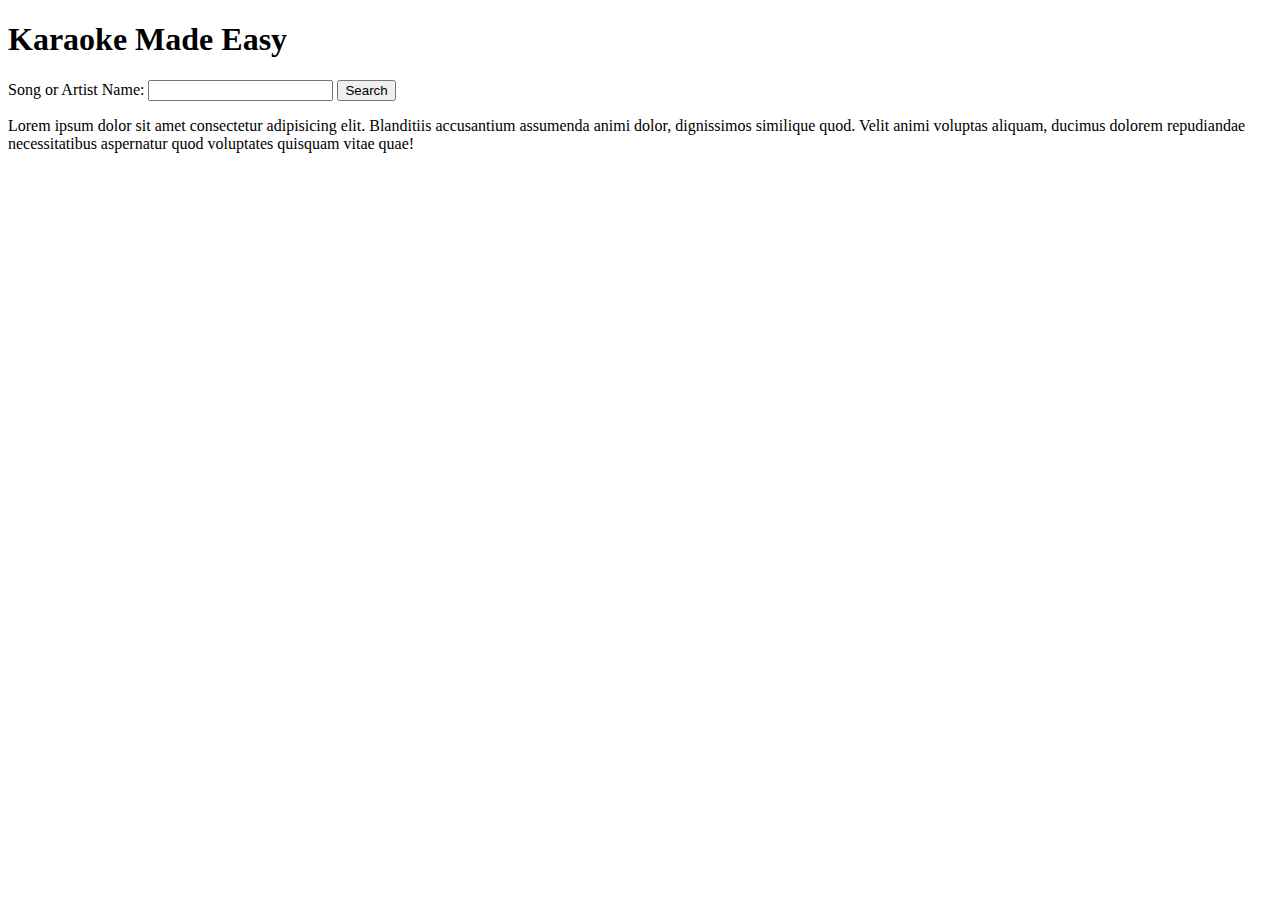
==== index.html @ cf3f62a9 "search button handler works with api and appends data" ====
<!DOCTYPE html>
<html lang="en">
  <head>
    <meta charset="UTF-8" />
    <meta http-equiv="X-UA-Compatible" content="IE=edge" />
    <meta name="viewport" content="width=device-width, initial-scale=1.0" />
    <title>Karaoke Web App</title>
    <link rel="stylesheet" href="assets/css/style.css" />
  </head>
  <body>
    <h1>Karaoke Made Easy</h1>
    <!--searchable form for artist-->
    <form>
      <label for="artist">Song or Artist Name:</label>
      <input name="artist" type="text" id="search-field" />
      <button type="submit" id="search">Search</button>
    </form>
    <!--list of songs displayed by search api-->
    <div>
      <ul id="song-list">
      </ul>
    </div>
    <!--lyrics from lyric api-->
    <div>
      <p>
        Lorem ipsum dolor sit amet consectetur adipisicing elit. Blanditiis
        accusantium assumenda animi dolor, dignissimos similique quod. Velit
        animi voluptas aliquam, ducimus dolorem repudiandae necessitatibus
        aspernatur quod voluptates quisquam vitae quae!
      </p>
    </div>
    <script type="text/javascript" src="config.js"></script>
    <script src="assets/js/homepage.js"></script>
  </body>
</html>
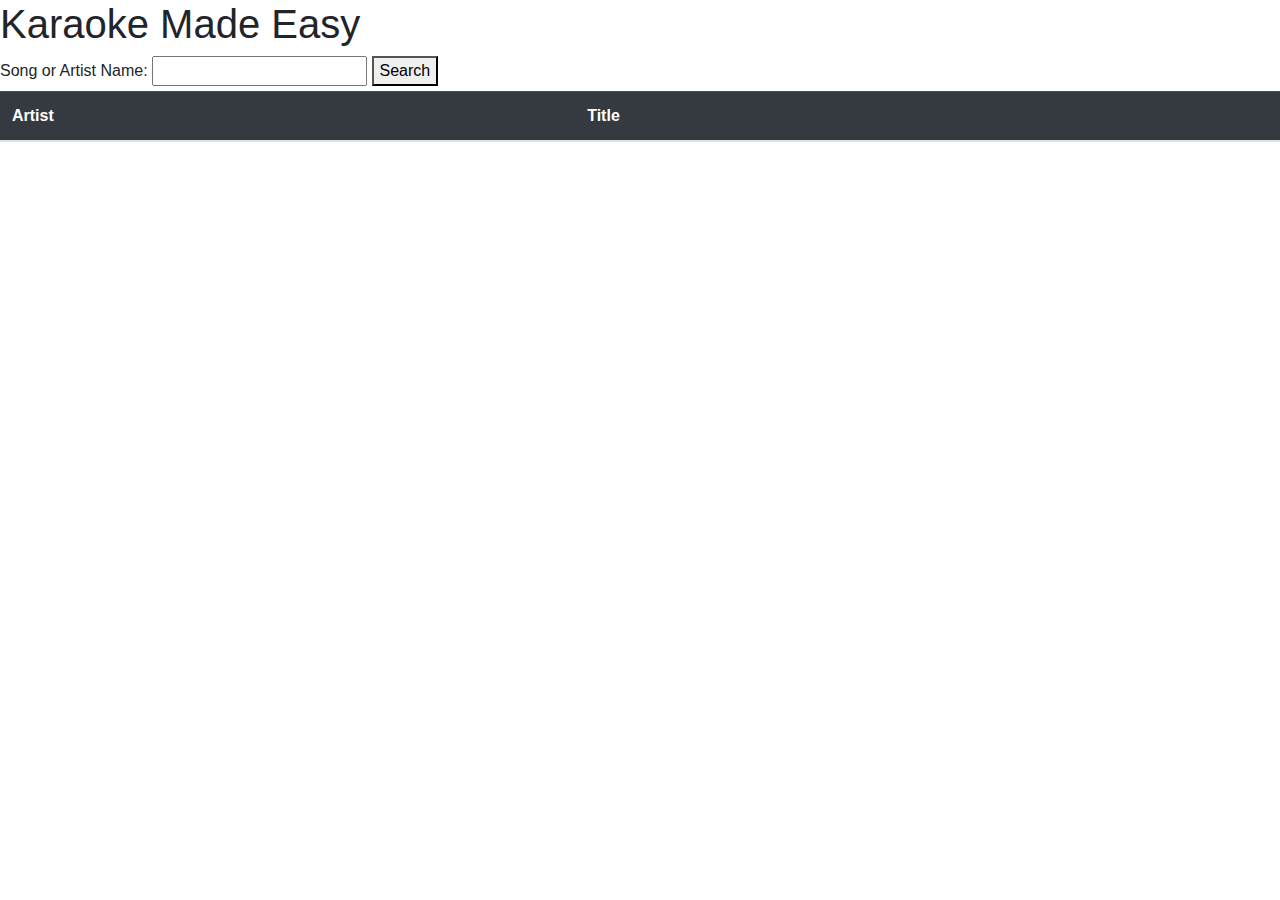
==== commit 4ff04e5d: "Display the results in a table grid" ====
--- a/index.html
+++ b/index.html
@@ -5,7 +5,11 @@
     <meta http-equiv="X-UA-Compatible" content="IE=edge" />
     <meta name="viewport" content="width=device-width, initial-scale=1.0" />
     <title>Karaoke Web App</title>
+
+    <link rel="stylesheet" href="https://cdnjs.cloudflare.com/ajax/libs/twitter-bootstrap/4.3.1/css/bootstrap.min.css">
+
     <link rel="stylesheet" href="assets/css/style.css" />
+    
   </head>
   <body>
     <h1>Karaoke Made Easy</h1>
@@ -15,20 +19,48 @@
       <input name="artist" type="text" id="search-field" />
       <button type="submit" id="search">Search</button>
     </form>
-    <!--list of songs displayed by search api-->
+    <!--list of songs displayed by search api
     <div>
       <ul id="song-list">
       </ul>
     </div>
+    -->
+
+
+    <table class="table table-cillapsed table-striped">
+      <thead class="table-dark">
+        <tr>
+          <th>Artist</th>
+          <th>Title</th>
+          <th></th>
+        </tr>
+      </thead>
+      <tbody></tbody>
+    </table>
+  
+
+    <!--search history -->
+    <div id="search-history">
+    </div>
     <!--lyrics from lyric api-->
     <div>
-      <p>
-        Lorem ipsum dolor sit amet consectetur adipisicing elit. Blanditiis
-        accusantium assumenda animi dolor, dignissimos similique quod. Velit
-        animi voluptas aliquam, ducimus dolorem repudiandae necessitatibus
-        aspernatur quod voluptates quisquam vitae quae!
+      <p id="result">
       </p>
     </div>
+
+    <!-- add bootstrap grid container here with rows and columns
+    <div class="container" id="song_grid">
+      <div class="row">
+        <textarea id="artist" class="col-md-2"></textarea>
+        <textarea id="title" class="col-md-9" ></textarea>
+        <button col-md-1>Select</button>
+      </div>
+    </div>
+    -->
+
+    <script src="https://cdnjs.cloudflare.com/ajax/libs/jquery/3.4.1/jquery.min.js"></script>
+    <script src="https://cdnjs.cloudflare.com/ajax/libs/popper.js/1.15.0/umd/popper.min.js"></script>
+    <script src="https://cdnjs.cloudflare.com/ajax/libs/twitter-bootstrap/4.3.1/js/bootstrap.min.js"></script>
     <script type="text/javascript" src="config.js"></script>
     <script src="assets/js/homepage.js"></script>
   </body>
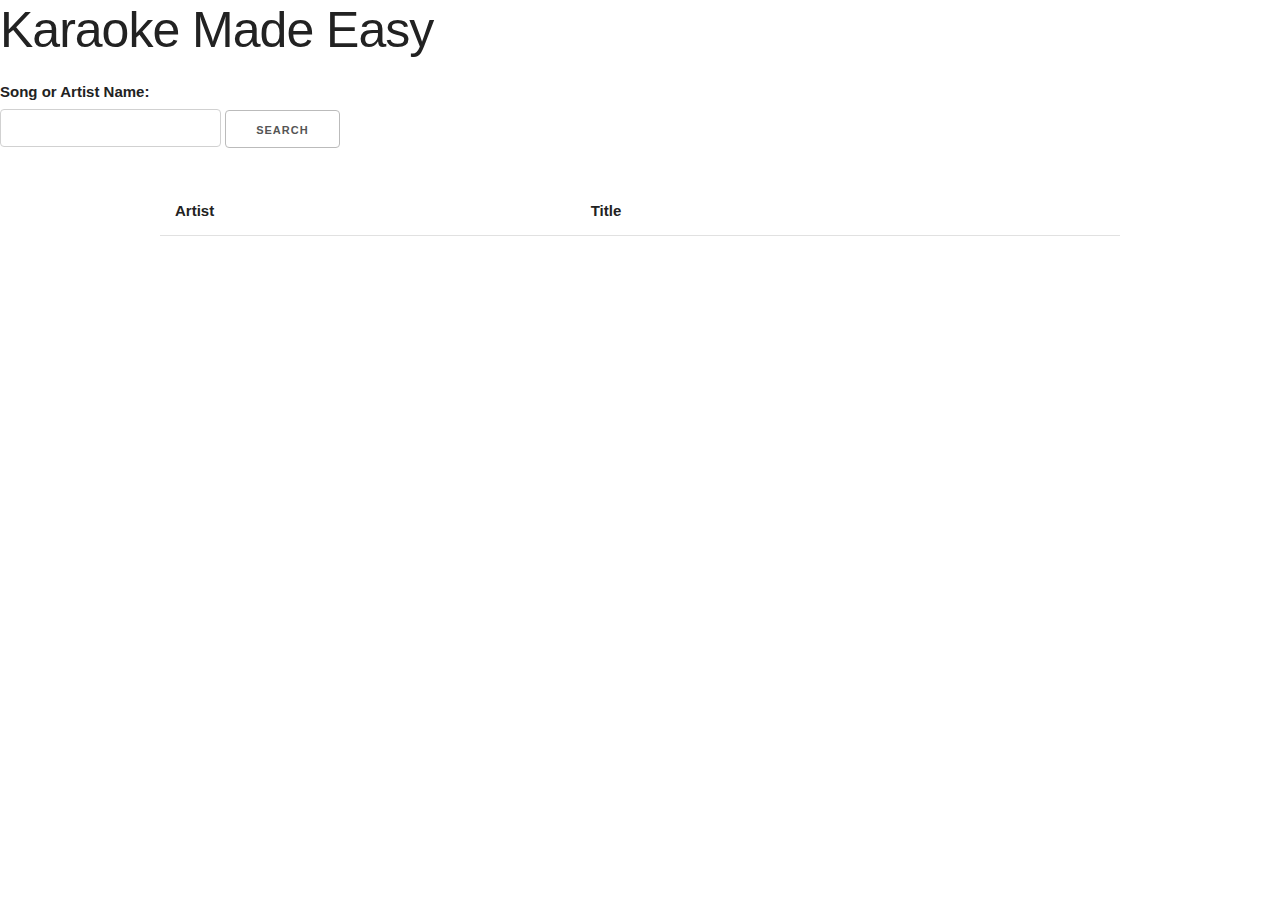
==== commit bf57fc7c: "use skeleton CSS" ====
--- a/index.html
+++ b/index.html
@@ -6,8 +6,8 @@
     <meta name="viewport" content="width=device-width, initial-scale=1.0" />
     <title>Karaoke Web App</title>
 
-    <link rel="stylesheet" href="https://cdnjs.cloudflare.com/ajax/libs/twitter-bootstrap/4.3.1/css/bootstrap.min.css">
-
+    <link rel="stylesheet" href="assets/css/normalize.css" />
+    <link rel="stylesheet" href="assets/css/skeleton.css" />
     <link rel="stylesheet" href="assets/css/style.css" />
     
   </head>
@@ -26,18 +26,23 @@
     </div>
     -->
 
-
-    <table class="table table-cillapsed table-striped">
-      <thead class="table-dark">
-        <tr>
-          <th>Artist</th>
-          <th>Title</th>
-          <th></th>
-        </tr>
-      </thead>
-      <tbody></tbody>
-    </table>
-  
+    <div class="container">
+      <div class="row">
+        <div class="twelve columns">
+          <!--table to use the full 12 column width and odd background color-->
+          <table class="u-full-width odd-background-color">
+            <thead>
+              <tr>
+                <th>Artist</th>
+                <th>Title</th>
+                <th></th>
+              </tr>
+            </thead>
+            <tbody></tbody>
+          </table>
+        </div>
+      </div>
+    </div>
 
     <!--search history -->
     <div id="search-history">
@@ -48,16 +53,6 @@
       </p>
     </div>
 
-    <!-- add bootstrap grid container here with rows and columns
-    <div class="container" id="song_grid">
-      <div class="row">
-        <textarea id="artist" class="col-md-2"></textarea>
-        <textarea id="title" class="col-md-9" ></textarea>
-        <button col-md-1>Select</button>
-      </div>
-    </div>
-    -->
-
     <script src="https://cdnjs.cloudflare.com/ajax/libs/jquery/3.4.1/jquery.min.js"></script>
     <script src="https://cdnjs.cloudflare.com/ajax/libs/popper.js/1.15.0/umd/popper.min.js"></script>
     <script src="https://cdnjs.cloudflare.com/ajax/libs/twitter-bootstrap/4.3.1/js/bootstrap.min.js"></script>
--- a/assets/css/skeleton.css
+++ b/assets/css/skeleton.css
@@ -0,0 +1,418 @@
+/*
+* Skeleton V2.0.4
+* Copyright 2014, Dave Gamache
+* www.getskeleton.com
+* Free to use under the MIT license.
+* http://www.opensource.org/licenses/mit-license.php
+* 12/29/2014
+*/
+
+
+/* Table of contents
+––––––––––––––––––––––––––––––––––––––––––––––––––
+- Grid
+- Base Styles
+- Typography
+- Links
+- Buttons
+- Forms
+- Lists
+- Code
+- Tables
+- Spacing
+- Utilities
+- Clearing
+- Media Queries
+*/
+
+
+/* Grid
+–––––––––––––––––––––––––––––––––––––––––––––––––– */
+.container {
+  position: relative;
+  width: 100%;
+  max-width: 960px;
+  margin: 0 auto;
+  padding: 0 20px;
+  box-sizing: border-box; }
+.column,
+.columns {
+  width: 100%;
+  float: left;
+  box-sizing: border-box; }
+
+/* For devices larger than 400px */
+@media (min-width: 400px) {
+  .container {
+    width: 85%;
+    padding: 0; }
+}
+
+/* For devices larger than 550px */
+@media (min-width: 550px) {
+  .container {
+    width: 80%; }
+  .column,
+  .columns {
+    margin-left: 4%; }
+  .column:first-child,
+  .columns:first-child {
+    margin-left: 0; }
+
+  .one.column,
+  .one.columns                    { width: 4.66666666667%; }
+  .two.columns                    { width: 13.3333333333%; }
+  .three.columns                  { width: 22%;            }
+  .four.columns                   { width: 30.6666666667%; }
+  .five.columns                   { width: 39.3333333333%; }
+  .six.columns                    { width: 48%;            }
+  .seven.columns                  { width: 56.6666666667%; }
+  .eight.columns                  { width: 65.3333333333%; }
+  .nine.columns                   { width: 74.0%;          }
+  .ten.columns                    { width: 82.6666666667%; }
+  .eleven.columns                 { width: 91.3333333333%; }
+  .twelve.columns                 { width: 100%; margin-left: 0; }
+
+  .one-third.column               { width: 30.6666666667%; }
+  .two-thirds.column              { width: 65.3333333333%; }
+
+  .one-half.column                { width: 48%; }
+
+  /* Offsets */
+  .offset-by-one.column,
+  .offset-by-one.columns          { margin-left: 8.66666666667%; }
+  .offset-by-two.column,
+  .offset-by-two.columns          { margin-left: 17.3333333333%; }
+  .offset-by-three.column,
+  .offset-by-three.columns        { margin-left: 26%;            }
+  .offset-by-four.column,
+  .offset-by-four.columns         { margin-left: 34.6666666667%; }
+  .offset-by-five.column,
+  .offset-by-five.columns         { margin-left: 43.3333333333%; }
+  .offset-by-six.column,
+  .offset-by-six.columns          { margin-left: 52%;            }
+  .offset-by-seven.column,
+  .offset-by-seven.columns        { margin-left: 60.6666666667%; }
+  .offset-by-eight.column,
+  .offset-by-eight.columns        { margin-left: 69.3333333333%; }
+  .offset-by-nine.column,
+  .offset-by-nine.columns         { margin-left: 78.0%;          }
+  .offset-by-ten.column,
+  .offset-by-ten.columns          { margin-left: 86.6666666667%; }
+  .offset-by-eleven.column,
+  .offset-by-eleven.columns       { margin-left: 95.3333333333%; }
+
+  .offset-by-one-third.column,
+  .offset-by-one-third.columns    { margin-left: 34.6666666667%; }
+  .offset-by-two-thirds.column,
+  .offset-by-two-thirds.columns   { margin-left: 69.3333333333%; }
+
+  .offset-by-one-half.column,
+  .offset-by-one-half.columns     { margin-left: 52%; }
+
+}
+
+
+/* Base Styles
+–––––––––––––––––––––––––––––––––––––––––––––––––– */
+/* NOTE
+html is set to 62.5% so that all the REM measurements throughout Skeleton
+are based on 10px sizing. So basically 1.5rem = 15px :) */
+html {
+  font-size: 62.5%; }
+body {
+  font-size: 1.5em; /* currently ems cause chrome bug misinterpreting rems on body element */
+  line-height: 1.6;
+  font-weight: 400;
+  font-family: "Raleway", "HelveticaNeue", "Helvetica Neue", Helvetica, Arial, sans-serif;
+  color: #222; }
+
+
+/* Typography
+–––––––––––––––––––––––––––––––––––––––––––––––––– */
+h1, h2, h3, h4, h5, h6 {
+  margin-top: 0;
+  margin-bottom: 2rem;
+  font-weight: 300; }
+h1 { font-size: 4.0rem; line-height: 1.2;  letter-spacing: -.1rem;}
+h2 { font-size: 3.6rem; line-height: 1.25; letter-spacing: -.1rem; }
+h3 { font-size: 3.0rem; line-height: 1.3;  letter-spacing: -.1rem; }
+h4 { font-size: 2.4rem; line-height: 1.35; letter-spacing: -.08rem; }
+h5 { font-size: 1.8rem; line-height: 1.5;  letter-spacing: -.05rem; }
+h6 { font-size: 1.5rem; line-height: 1.6;  letter-spacing: 0; }
+
+/* Larger than phablet */
+@media (min-width: 550px) {
+  h1 { font-size: 5.0rem; }
+  h2 { font-size: 4.2rem; }
+  h3 { font-size: 3.6rem; }
+  h4 { font-size: 3.0rem; }
+  h5 { font-size: 2.4rem; }
+  h6 { font-size: 1.5rem; }
+}
+
+p {
+  margin-top: 0; }
+
+
+/* Links
+–––––––––––––––––––––––––––––––––––––––––––––––––– */
+a {
+  color: #1EAEDB; }
+a:hover {
+  color: #0FA0CE; }
+
+
+/* Buttons
+–––––––––––––––––––––––––––––––––––––––––––––––––– */
+.button,
+button,
+input[type="submit"],
+input[type="reset"],
+input[type="button"] {
+  display: inline-block;
+  height: 38px;
+  padding: 0 30px;
+  color: #555;
+  text-align: center;
+  font-size: 11px;
+  font-weight: 600;
+  line-height: 38px;
+  letter-spacing: .1rem;
+  text-transform: uppercase;
+  text-decoration: none;
+  white-space: nowrap;
+  background-color: transparent;
+  border-radius: 4px;
+  border: 1px solid #bbb;
+  cursor: pointer;
+  box-sizing: border-box; }
+.button:hover,
+button:hover,
+input[type="submit"]:hover,
+input[type="reset"]:hover,
+input[type="button"]:hover,
+.button:focus,
+button:focus,
+input[type="submit"]:focus,
+input[type="reset"]:focus,
+input[type="button"]:focus {
+  color: #333;
+  border-color: #888;
+  outline: 0; }
+.button.button-primary,
+button.button-primary,
+input[type="submit"].button-primary,
+input[type="reset"].button-primary,
+input[type="button"].button-primary {
+  color: #FFF;
+  background-color: #33C3F0;
+  border-color: #33C3F0; }
+.button.button-primary:hover,
+button.button-primary:hover,
+input[type="submit"].button-primary:hover,
+input[type="reset"].button-primary:hover,
+input[type="button"].button-primary:hover,
+.button.button-primary:focus,
+button.button-primary:focus,
+input[type="submit"].button-primary:focus,
+input[type="reset"].button-primary:focus,
+input[type="button"].button-primary:focus {
+  color: #FFF;
+  background-color: #1EAEDB;
+  border-color: #1EAEDB; }
+
+
+/* Forms
+–––––––––––––––––––––––––––––––––––––––––––––––––– */
+input[type="email"],
+input[type="number"],
+input[type="search"],
+input[type="text"],
+input[type="tel"],
+input[type="url"],
+input[type="password"],
+textarea,
+select {
+  height: 38px;
+  padding: 6px 10px; /* The 6px vertically centers text on FF, ignored by Webkit */
+  background-color: #fff;
+  border: 1px solid #D1D1D1;
+  border-radius: 4px;
+  box-shadow: none;
+  box-sizing: border-box; }
+/* Removes awkward default styles on some inputs for iOS */
+input[type="email"],
+input[type="number"],
+input[type="search"],
+input[type="text"],
+input[type="tel"],
+input[type="url"],
+input[type="password"],
+textarea {
+  -webkit-appearance: none;
+     -moz-appearance: none;
+          appearance: none; }
+textarea {
+  min-height: 65px;
+  padding-top: 6px;
+  padding-bottom: 6px; }
+input[type="email"]:focus,
+input[type="number"]:focus,
+input[type="search"]:focus,
+input[type="text"]:focus,
+input[type="tel"]:focus,
+input[type="url"]:focus,
+input[type="password"]:focus,
+textarea:focus,
+select:focus {
+  border: 1px solid #33C3F0;
+  outline: 0; }
+label,
+legend {
+  display: block;
+  margin-bottom: .5rem;
+  font-weight: 600; }
+fieldset {
+  padding: 0;
+  border-width: 0; }
+input[type="checkbox"],
+input[type="radio"] {
+  display: inline; }
+label > .label-body {
+  display: inline-block;
+  margin-left: .5rem;
+  font-weight: normal; }
+
+
+/* Lists
+–––––––––––––––––––––––––––––––––––––––––––––––––– */
+ul {
+  list-style: circle inside; }
+ol {
+  list-style: decimal inside; }
+ol, ul {
+  padding-left: 0;
+  margin-top: 0; }
+ul ul,
+ul ol,
+ol ol,
+ol ul {
+  margin: 1.5rem 0 1.5rem 3rem;
+  font-size: 90%; }
+li {
+  margin-bottom: 1rem; }
+
+
+/* Code
+–––––––––––––––––––––––––––––––––––––––––––––––––– */
+code {
+  padding: .2rem .5rem;
+  margin: 0 .2rem;
+  font-size: 90%;
+  white-space: nowrap;
+  background: #F1F1F1;
+  border: 1px solid #E1E1E1;
+  border-radius: 4px; }
+pre > code {
+  display: block;
+  padding: 1rem 1.5rem;
+  white-space: pre; }
+
+
+/* Tables
+–––––––––––––––––––––––––––––––––––––––––––––––––– */
+th,
+td {
+  padding: 12px 15px;
+  text-align: left;
+  border-bottom: 1px solid #E1E1E1; }
+th:first-child,
+td:first-child {
+  padding-left: 0; }
+th:last-child,
+td:last-child {
+  padding-right: 0; }
+
+
+/* Spacing
+–––––––––––––––––––––––––––––––––––––––––––––––––– */
+button,
+.button {
+  margin-bottom: 1rem; }
+input,
+textarea,
+select,
+fieldset {
+  margin-bottom: 1.5rem; }
+pre,
+blockquote,
+dl,
+figure,
+table,
+p,
+ul,
+ol,
+form {
+  margin-bottom: 2.5rem; }
+
+
+/* Utilities
+–––––––––––––––––––––––––––––––––––––––––––––––––– */
+.u-full-width {
+  width: 100%;
+  box-sizing: border-box; }
+.u-max-full-width {
+  max-width: 100%;
+  box-sizing: border-box; }
+.u-pull-right {
+  float: right; }
+.u-pull-left {
+  float: left; }
+
+
+/* Misc
+–––––––––––––––––––––––––––––––––––––––––––––––––– */
+hr {
+  margin-top: 3rem;
+  margin-bottom: 3.5rem;
+  border-width: 0;
+  border-top: 1px solid #E1E1E1; }
+
+
+/* Clearing
+–––––––––––––––––––––––––––––––––––––––––––––––––– */
+
+/* Self Clearing Goodness */
+.container:after,
+.row:after,
+.u-cf {
+  content: "";
+  display: table;
+  clear: both; }
+
+
+/* Media Queries
+–––––––––––––––––––––––––––––––––––––––––––––––––– */
+/*
+Note: The best way to structure the use of media queries is to create the queries
+near the relevant code. For example, if you wanted to change the styles for buttons
+on small devices, paste the mobile query code up in the buttons section and style it
+there.
+*/
+
+
+/* Larger than mobile */
+@media (min-width: 400px) {}
+
+/* Larger than phablet (also point when grid becomes active) */
+@media (min-width: 550px) {}
+
+/* Larger than tablet */
+@media (min-width: 750px) {}
+
+/* Larger than desktop */
+@media (min-width: 1000px) {}
+
+/* Larger than Desktop HD */
+@media (min-width: 1200px) {}
--- a/assets/css/style.css
+++ b/assets/css/style.css
@@ -0,0 +1,16 @@
+body{
+    font-family:'Franklin Gothic Medium', 'Arial Narrow', Arial, sans-serif;
+}
+
+/* change back color for every odd row */
+.odd-background-color tbody > tr:nth-of-type(odd) {
+    background-color: #eeeeee;
+}
+
+/* restore the padding removed by skeleton*/
+.odd-background-color th:first-child,
+.odd-background-color td:first-child {
+  padding-left: 15px; }
+.odd-background-color th:last-child,
+.odd-background-color td:last-child {
+  padding-right: 15px; }
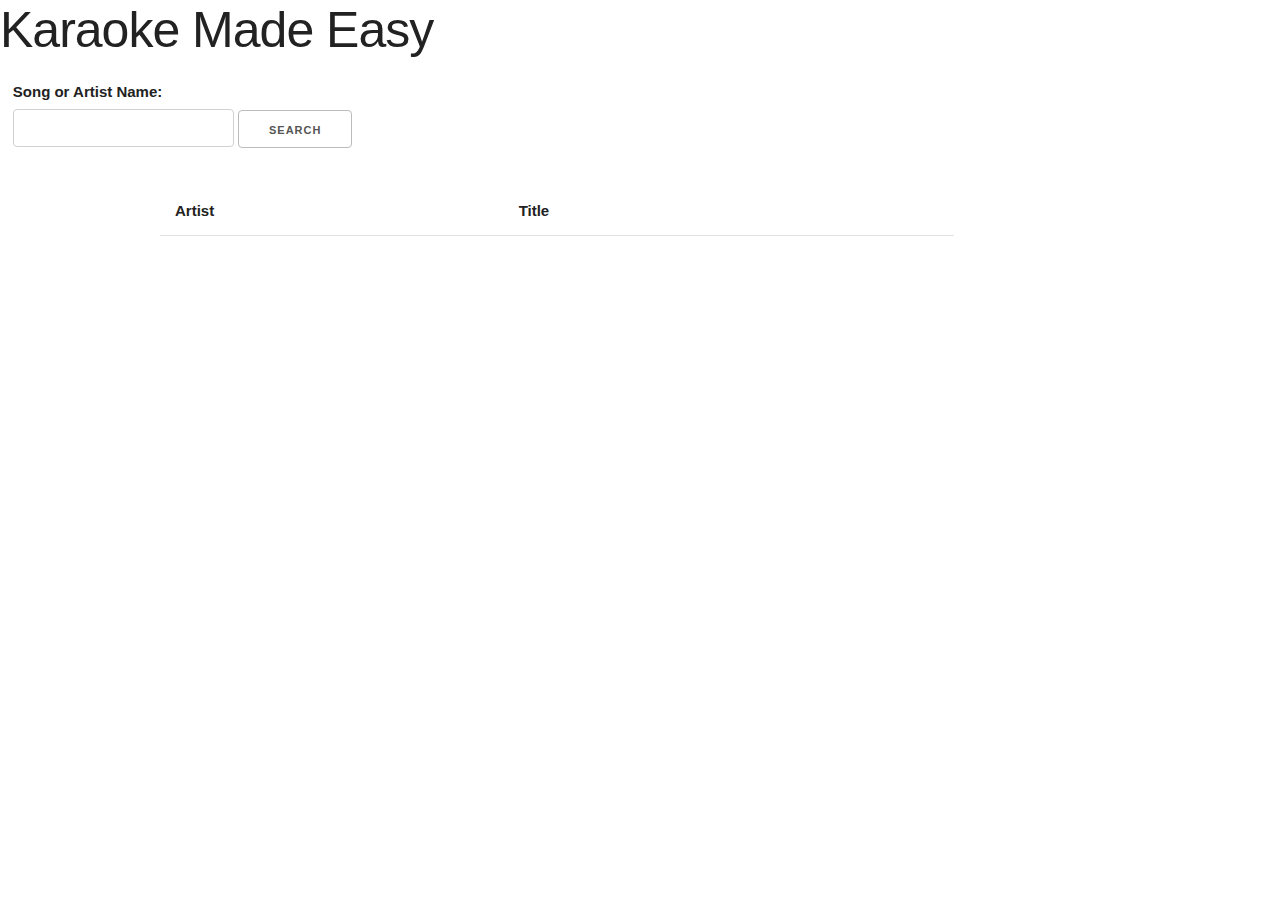
==== commit 74769a77: "Merge pull request #16 from dannyramirezgd/develop" ====
--- a/index.html
+++ b/index.html
@@ -6,6 +6,10 @@
     <meta name="viewport" content="width=device-width, initial-scale=1.0" />
     <title>Karaoke Web App</title>
 
+    <!--
+      Link to Skeleton CSS
+      http://getskeleton.com/
+    -->
     <link rel="stylesheet" href="assets/css/normalize.css" />
     <link rel="stylesheet" href="assets/css/skeleton.css" />
     <link rel="stylesheet" href="assets/css/style.css" />
@@ -19,16 +23,16 @@
       <input name="artist" type="text" id="search-field" />
       <button type="submit" id="search">Search</button>
     </form>
-    <!--list of songs displayed by search api
-    <div>
-      <ul id="song-list">
-      </ul>
+    <div id="error-message"></div>
+    
+    <!--search history -->
+    <div id="search-history" class="container two columns">
     </div>
-    -->
-
+    
+    
     <div class="container">
       <div class="row">
-        <div class="twelve columns">
+        <div class="ten columns">
           <!--table to use the full 12 column width and odd background color-->
           <table class="u-full-width odd-background-color">
             <thead>
@@ -38,25 +42,25 @@
                 <th></th>
               </tr>
             </thead>
-            <tbody></tbody>
+            <tbody id="tbody"></tbody>
           </table>
         </div>
       </div>
     </div>
+  <!-- START of The Modal -->
+  <div id="myModal" class="modal" style="overflow:auto;">
+    <!-- Modal content -->
+    <div class="modal-content">
+      <span class="close">&times;</span>
+      <p id="result">"some text in the modal</p>
+      <div>
+        <button onClick="window.print()">Print these lyrics</button>
+      </div>
+    </div>
+  </div>
+  <!-- END of the Modal -->
 
-    <!--search history -->
-    <div id="search-history">
-    </div>
-    <!--lyrics from lyric api-->
-    <div>
-      <p id="result">
-      </p>
-    </div>
-
+    <script src="assets/js/homepage.js"></script>
     <script src="https://cdnjs.cloudflare.com/ajax/libs/jquery/3.4.1/jquery.min.js"></script>
-    <script src="https://cdnjs.cloudflare.com/ajax/libs/popper.js/1.15.0/umd/popper.min.js"></script>
-    <script src="https://cdnjs.cloudflare.com/ajax/libs/twitter-bootstrap/4.3.1/js/bootstrap.min.js"></script>
-    <script type="text/javascript" src="config.js"></script>
-    <script src="assets/js/homepage.js"></script>
   </body>
 </html>
--- a/assets/css/style.css
+++ b/assets/css/style.css
@@ -14,3 +14,69 @@
 .odd-background-color th:last-child,
 .odd-background-color td:last-child {
   padding-right: 15px; }
+
+/* format the lyrics text*/
+#result{
+  white-space: pre;
+}
+
+form{
+margin-left: 1%;
+}
+
+
+/*#search-history{
+  position: absolute;
+  top: 25%;
+  margin-left: 1%;
+  width: 0px;
+}*/
+
+
+ /*START of the Modal Content */
+.modal {
+  display: none; /* Hidden by default */
+  position: fixed; /* Stay in place */
+  z-index: 1; /* Sit on top */
+  padding-top: 10px; /* Location of the box */
+  left: 0;
+  top: 0;
+  width: 100%; /* Full width */
+  height: 100%; /* Full height */
+  overflow: auto; /* Enable scroll if needed */
+  background-color: rgb(0,0,0); /* Fallback color */
+  background-color: rgba(0,0,0,0.4); /* Black w/ opacity */
+  
+}
+
+.modal-body{
+  height: 80vh;
+  overflow-y: auto;
+}
+
+.modal-content {
+  background-color: #fefefe;
+  margin: auto;
+  padding: 20px;
+  border: 1px solid #888;
+  width: 80%;
+  overflow: auto;
+}
+
+/* The Close Button */
+.close {
+  color: #aaaaaa;
+  float: right;
+  font-size: 28px;
+  font-weight: bold;
+}
+
+.close:hover,
+.close:focus {
+  color: #000;
+  text-decoration: none;
+  cursor: pointer;
+}
+
+
+/*END of the Modal Content */
